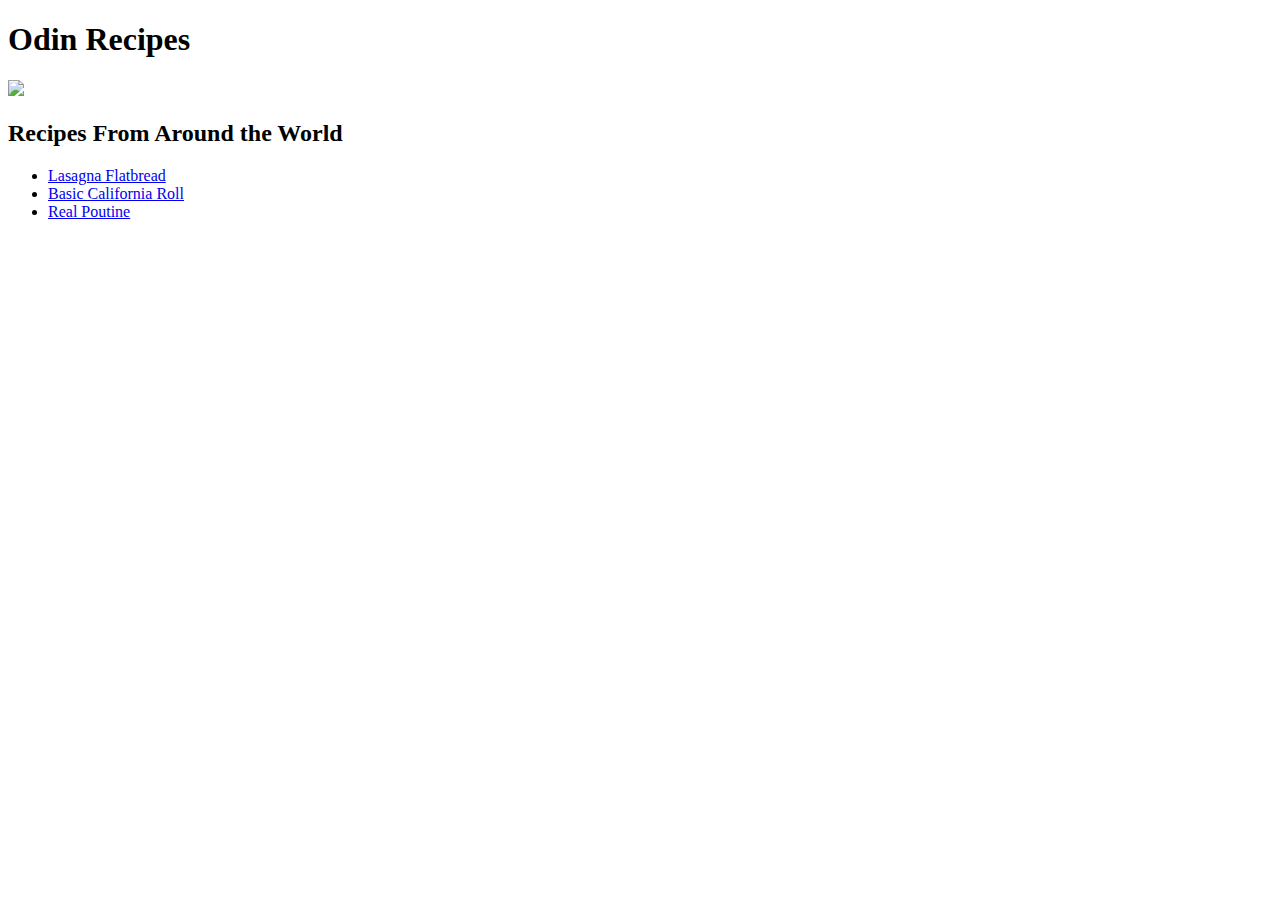
==== index.html @ 110b40ed "Add files via upload" ====
<!DOCTYPE html>
<html lang+="en">
    <head>
        <meta charset="UTF-8">
        <title>Odin Recipes</title>
    </head>
    <body>
        <h1>Odin Recipes</h1>
        <img src="recipes/kitchen-cooking.jpg">
        
        <h2>Recipes From Around the World</h2>
        <ul>
            <li><a href="recipes/lasagna.html">Lasagna Flatbread</a></li>
            <li><a href="recipes/basic-california-roll.html">Basic California Roll</a></li>
            <li><a href="recipes/real-poutine.html">Real Poutine</a></li>
        </ul>
    </body>
    
</html>
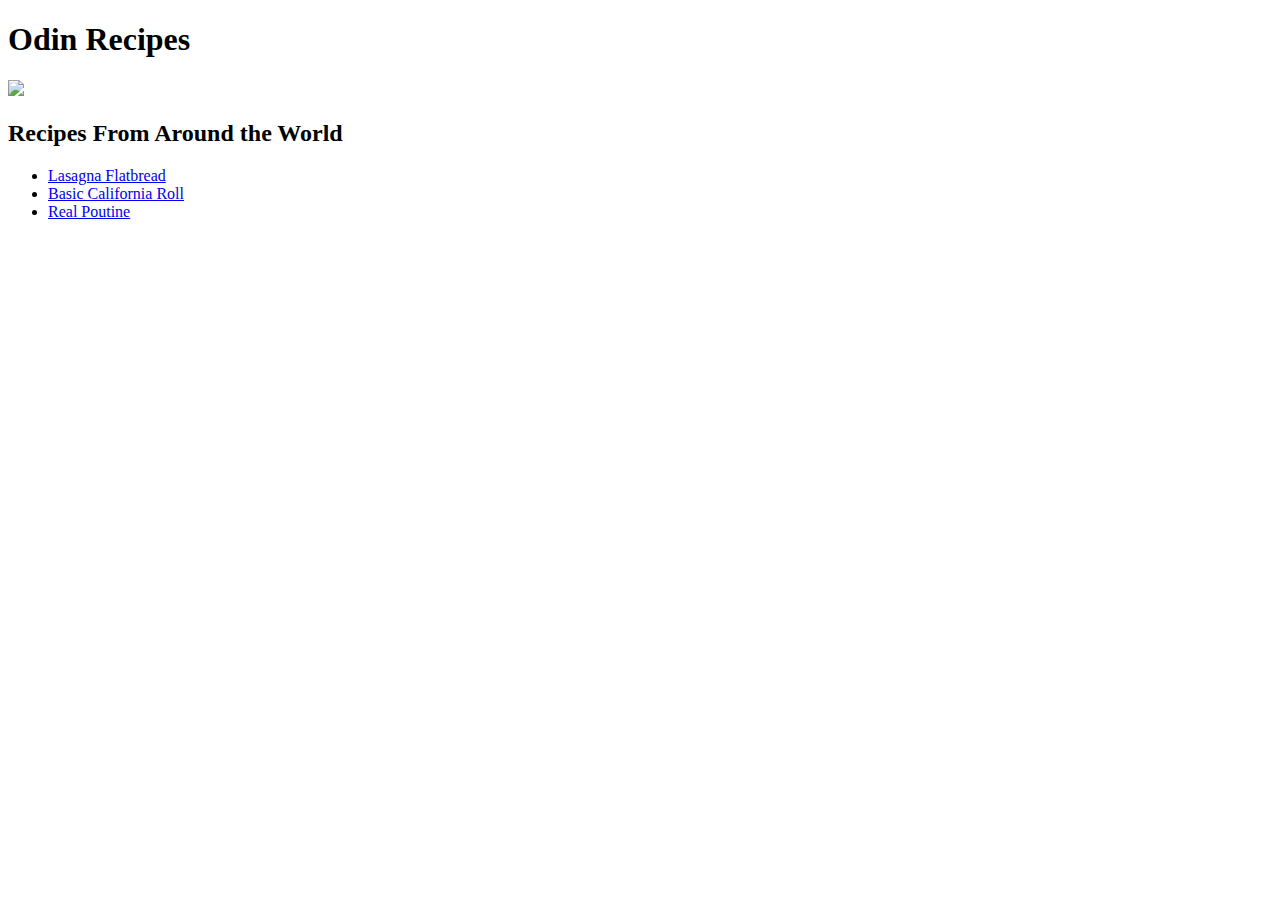
==== commit e09a5f2c: "Update index.html" ====
--- a/index.html
+++ b/index.html
@@ -6,7 +6,7 @@
     </head>
     <body>
         <h1>Odin Recipes</h1>
-        <img src="recipes/kitchen-cooking.jpg">
+        <img src="odin-recipes/recipes/kitchen-cooking.jpg">
         
         <h2>Recipes From Around the World</h2>
         <ul>
@@ -16,4 +16,4 @@
         </ul>
     </body>
     
-</html>+</html>
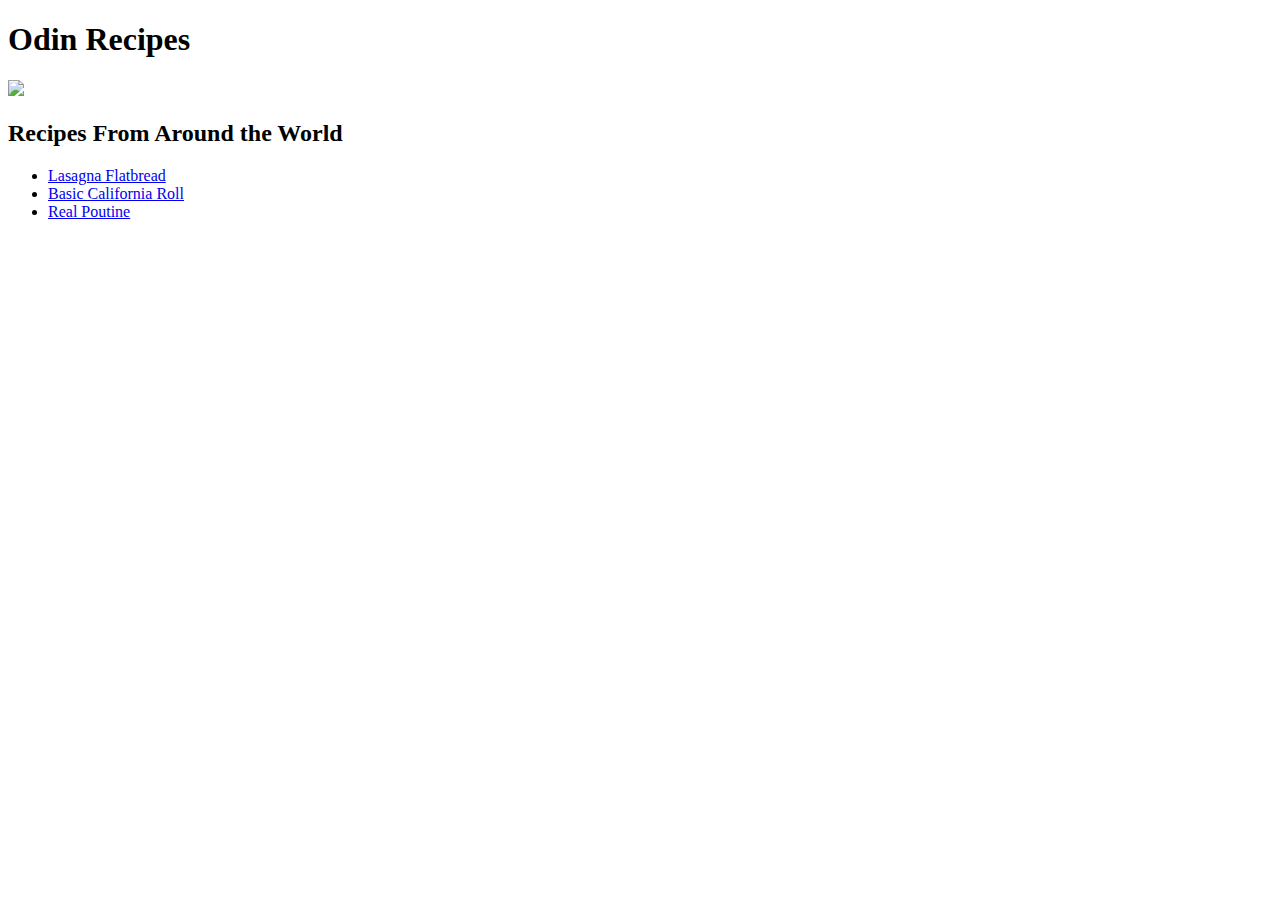
==== commit 77be5114: "Update index.html" ====
--- a/index.html
+++ b/index.html
@@ -6,7 +6,7 @@
     </head>
     <body>
         <h1>Odin Recipes</h1>
-        <img src="odin-recipes/recipes/kitchen-cooking.jpg">
+        <img src="repos/odin-recipes/recipes/kitchen-cooking.jpg">
         
         <h2>Recipes From Around the World</h2>
         <ul>
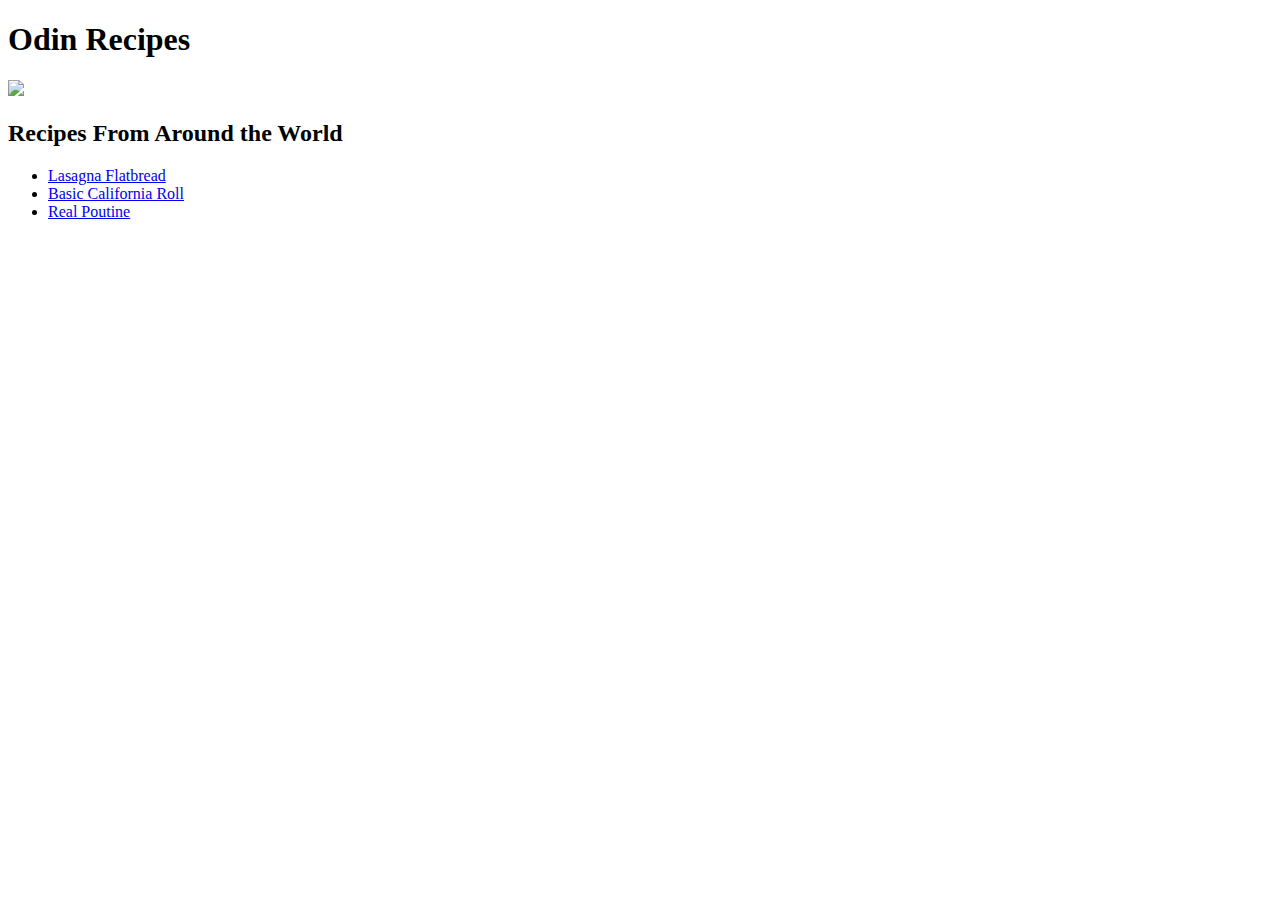
==== commit e4864904: "Update index.html" ====
--- a/index.html
+++ b/index.html
@@ -6,7 +6,7 @@
     </head>
     <body>
         <h1>Odin Recipes</h1>
-        <img src="repos/odin-recipes/recipes/kitchen-cooking.jpg">
+        <img src="kitchen-cooking.jpg">
         
         <h2>Recipes From Around the World</h2>
         <ul>
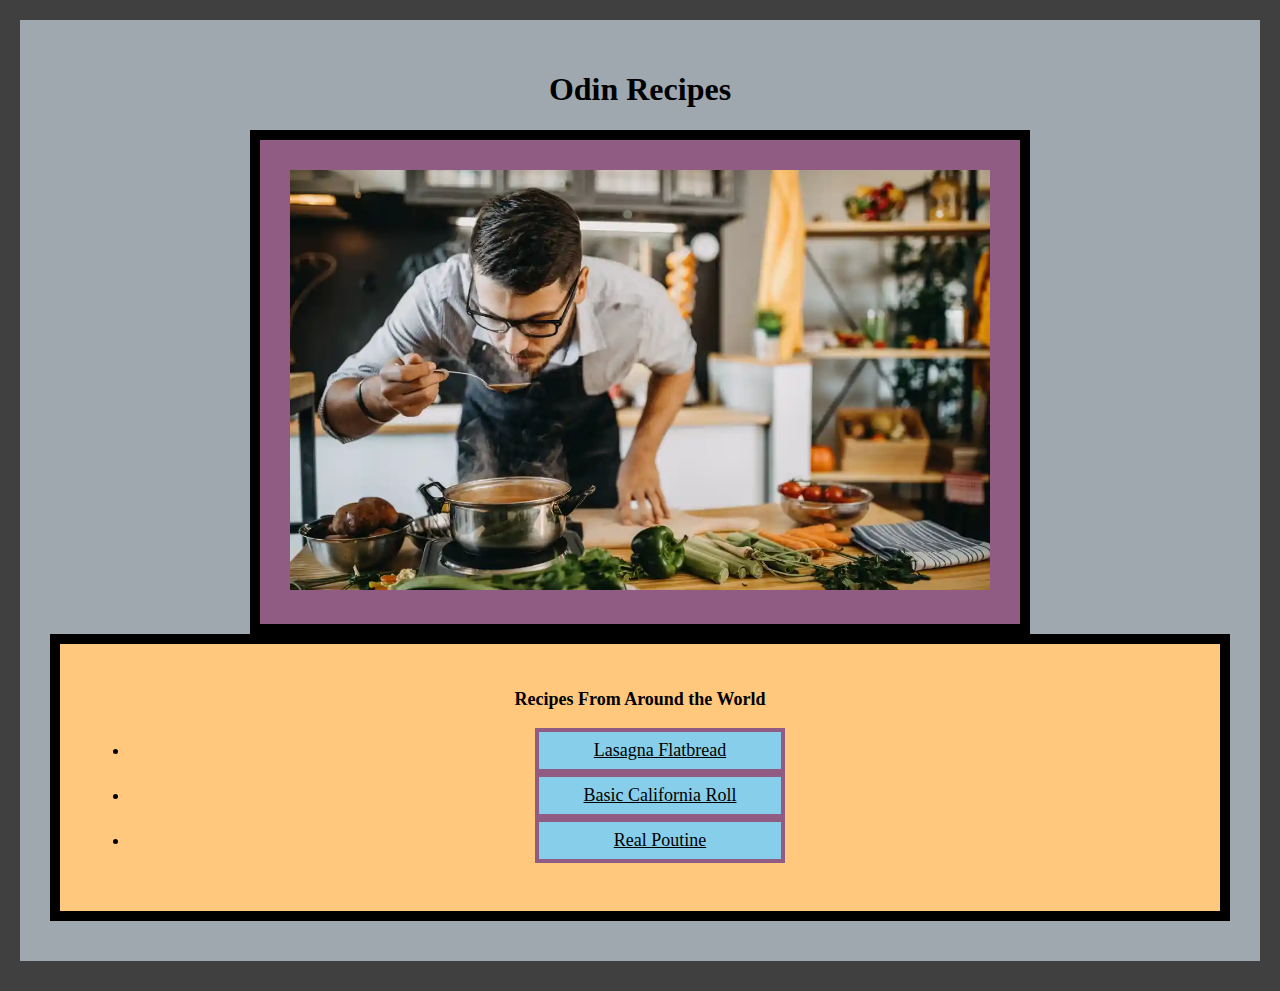
==== commit 15748795: "Added recipes folder" ====
--- a/index.html
+++ b/index.html
@@ -2,18 +2,24 @@
 <html lang+="en">
     <head>
         <meta charset="UTF-8">
+        <link rel="stylesheet" href="style.css">
         <title>Odin Recipes</title>
     </head>
     <body>
-        <h1>Odin Recipes</h1>
-        <img src="kitchen-cooking.jpg">
-        
-        <h2>Recipes From Around the World</h2>
-        <ul>
-            <li><a href="recipes/lasagna.html">Lasagna Flatbread</a></li>
-            <li><a href="recipes/basic-california-roll.html">Basic California Roll</a></li>
-            <li><a href="recipes/real-poutine.html">Real Poutine</a></li>
-        </ul>
+        <div class="main">
+            <h1>Odin Recipes</h1>
+            <div class="image">
+                <img src="recipes/kitchen-cooking.jpg" alt="Man tasting stew over pot">
+            </div>
+                <div class="bottom">
+                    <h2>Recipes From Around the World</h2>
+                    <ul>
+                        <li><button><a href="recipes/lasagna.html">Lasagna Flatbread</a></button></li>
+                        <li><button><a href="recipes/basic-california-roll.html">Basic California Roll</a></button></li>
+                        <li><button><a href="recipes/real-poutine.html">Real Poutine</a></button></li>
+                    </ul>
+                </div>
+
+        </div>
     </body>
-    
-</html>
+</html>--- a/style.css
+++ b/style.css
@@ -0,0 +1,60 @@
+div {
+    padding: 30px;
+    text-align: center;
+    margin-bottom: 10px;
+    color: hsl(0, 0%, 0%);
+}
+
+body {
+    background-color: #404040;
+    text-align: left; 
+    margin: 10px;
+    padding: 10px;
+}
+
+a,h2,h3,h4 {
+    font-family: 'Times New Roman', Times, serif;
+    font-size: 18px;
+    color: black;
+    display: block;
+    justify-content: center;
+}
+
+ul,li,ol {
+    font-family: 'Times New Roman', Times, serif;
+    font-size: 18px;
+    color: black;
+}
+
+p {
+    font-family: 'Times New Roman', Times, serif;
+    font-size: 18px;
+    color: black;
+}
+
+.main {
+    background-color: #9fa8af;
+}
+
+.image, img {
+    background-color: #915c83;
+    height: auto;
+    width: 700px;
+    margin: auto;
+}
+
+.image {
+    border: 10px solid;
+}
+
+.bottom {
+    background-color: #ffc87c;
+    border: 10px solid;
+}
+
+button {
+    width: 250px;
+    height: 45px;
+    border: 4px solid #915c83;
+    background-color: skyblue;
+}